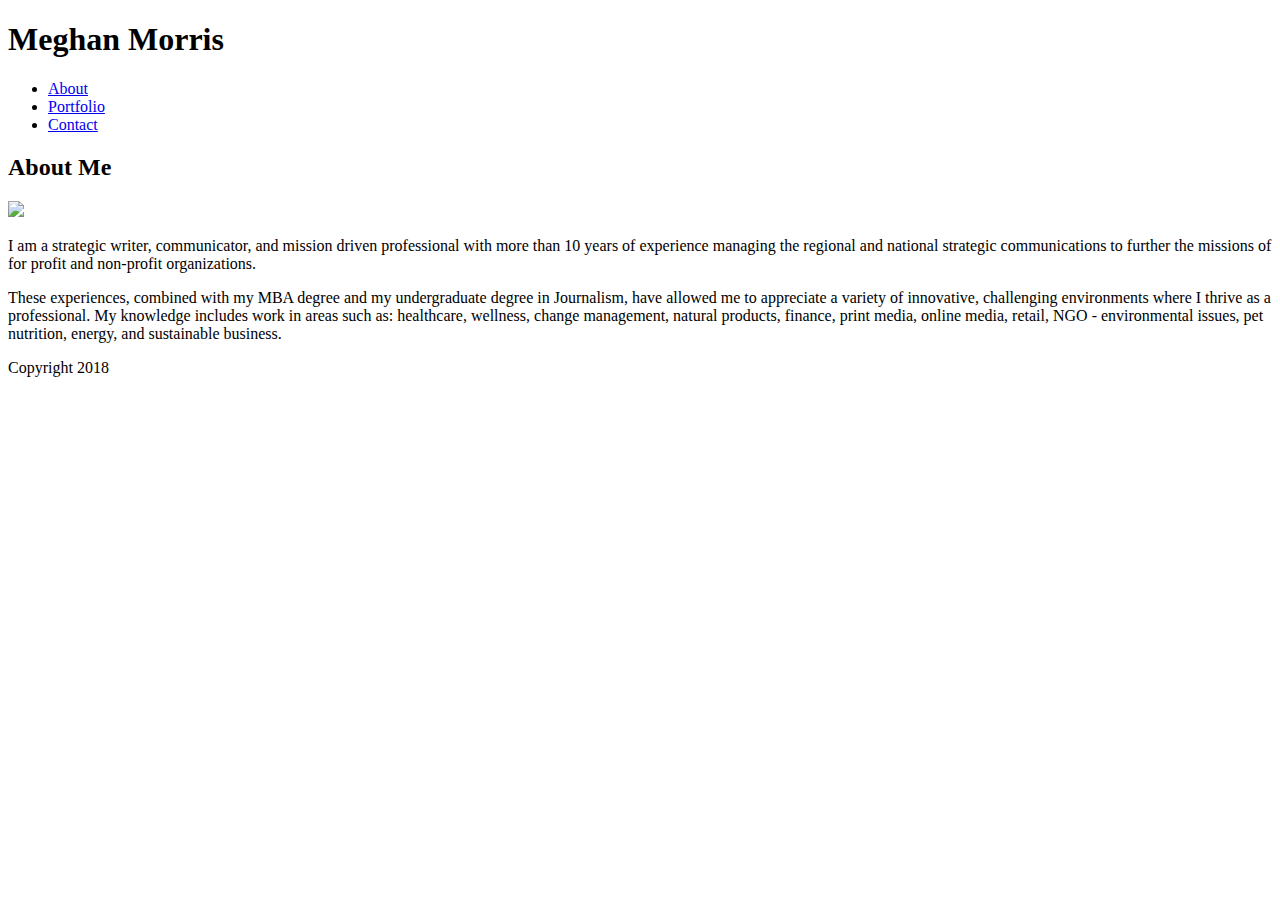
==== index.html @ 20b85f7e "formatting for portfolio sections" ====
<!DOCTYPE html>
<html lang="en-us">

<head>
  <meta charset="UTF-8">
  <title>My Portfolio</title>
  <link rel="stylesheet" type="text/css" href="assets/css/style.css">
</head>

<body>
    <h1>Meghan Morris</h1>
    
    <nav>
        <ul>
            <li><a href="#about">About</a></li>
            <li><a href="#portfolio">Portfolio</a></li>
            <li><a href="#contact">Contact</a></li>
        </ul>
    </nav>
        
    
    <h2>About Me</h2>

    <aside><img class="image" src="assets/images/ProfilePic.jpg"></aside>
    
    <section>
        <p>I am a strategic writer, communicator, and mission driven professional 
            with more than 10 years of experience managing the regional and national 
            strategic communications to further the missions of for profit and 
            non-profit organizations.</p> 
                    
        <p>These experiences, combined with my MBA degree 
            and my undergraduate degree in Journalism, have allowed me to appreciate a 
            variety of innovative, challenging environments where I thrive as a 
            professional. My knowledge includes work in areas such as: healthcare, 
            wellness, change management, natural products, finance, print media, 
            online media, retail, NGO - environmental issues, pet nutrition, energy, 
            and sustainable business.</p>
    </section>
</body>

    <footer>
        Copyright 2018
    </footer>
---- assets/css/style.css ----
.image {
    height: auto; 
    width: auto; 
    max-width: 300px; 
    max-height: 300px;
}

.container {
    position: relative; 
    max-width: 300px; /* Maximum width */
    margin: 0 auto; /* Center it */
  }
  
  .container .content {
    position: absolute; /* Position the background text */
    bottom: 0; /* At the bottom. Use top:0 to append it to the top */
    background: rgb(0, 0, 0); /* Fallback color */
    background: rgba(0, 0, 0, 0.5); /* Black background with 0.5 opacity */
    color: #f1f1f1; /* Grey text */
    width: 85%; /* Full width */
    padding: 20px; /* Some padding */
  }
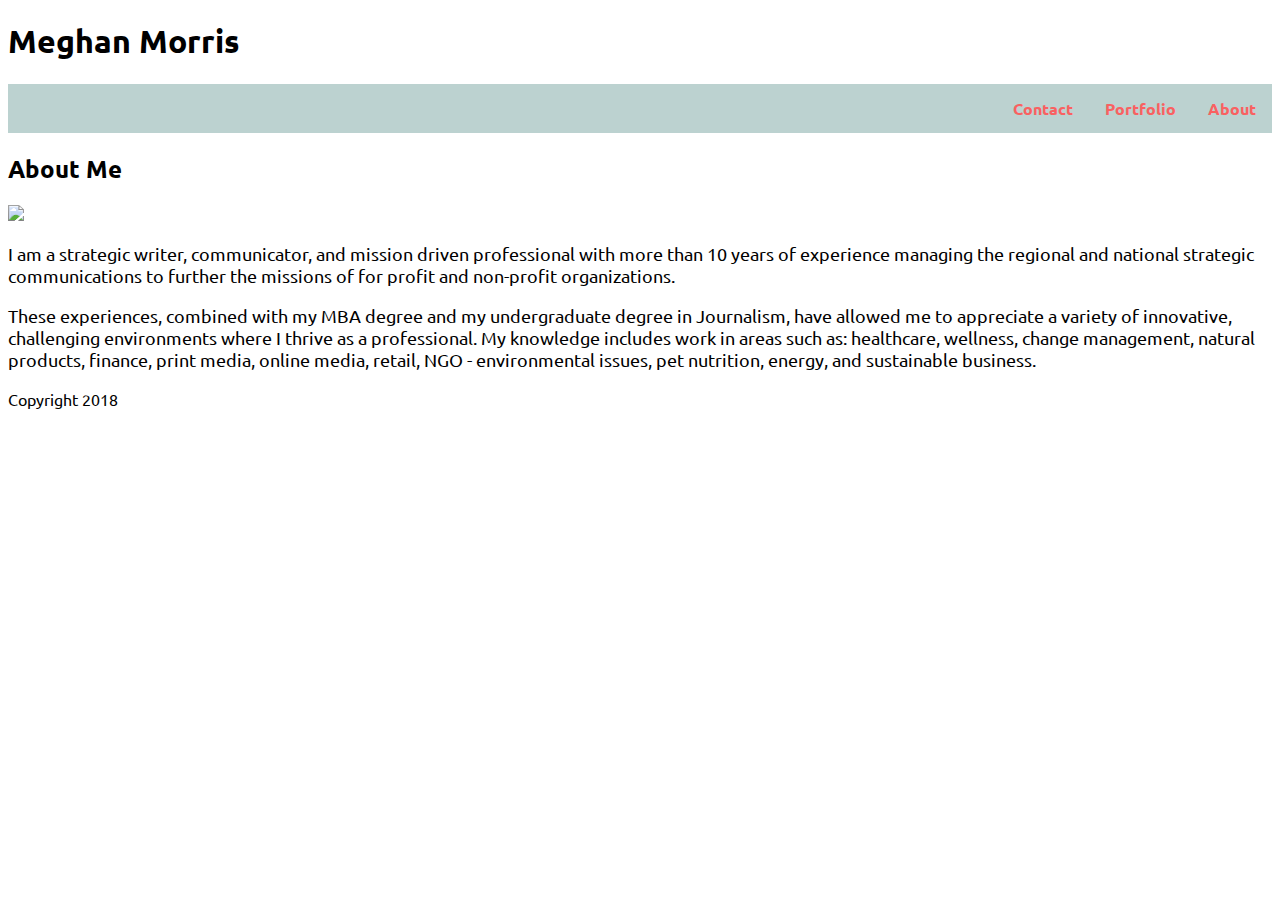
==== commit 1c8079dd: "Added Google fonts" ====
--- a/index.html
+++ b/index.html
@@ -5,19 +5,21 @@
   <meta charset="UTF-8">
   <title>My Portfolio</title>
   <link rel="stylesheet" type="text/css" href="assets/css/style.css">
+  <link href="https://fonts.googleapis.com/css?family=Ubuntu" rel="stylesheet">
 </head>
 
 <body>
     <h1>Meghan Morris</h1>
-    
-    <nav>
-        <ul>
-            <li><a href="#about">About</a></li>
-            <li><a href="#portfolio">Portfolio</a></li>
-            <li><a href="#contact">Contact</a></li>
-        </ul>
-    </nav>
-        
+
+    <header class="clearfix">
+        <nav>
+            <ul>
+                <li><a href="#about" class="active"><strong>About</strong></a></li>
+                <li><a href="#portfolio"><strong>Portfolio</strong></a></li>
+                <li><a href="#contact"><strong>Contact</strong></a></li>
+            </ul>
+        </nav>
+    </header> 
     
     <h2>About Me</h2>
 
--- a/assets/css/style.css
+++ b/assets/css/style.css
@@ -1,3 +1,62 @@
+.clearfix::after {
+    content: "";
+    display: block;
+    clear: both;
+}
+
+h1 {
+    font-family: 'Ubuntu', sans-serif;
+
+}
+
+h2 {
+    font-family: 'Ubuntu', sans-serif;
+}
+
+p {
+    font-family: 'Ubuntu', sans-serif;
+    font-size: 18px;
+}
+
+footer{
+    font-family: 'Ubuntu', sans-serif;
+}
+
+form {
+    font-family: sans-serif;
+}
+
+/*Code for navigation bar*/
+ul {
+    list-style-type: none;
+    margin: 0;
+    padding: 0;
+    overflow: hidden;
+    background-color: #bcd2d0;
+    font-family: 'Ubuntu', sans-serif;
+}
+
+li {
+    float: right;
+}
+
+li a {
+    display: inline-block;
+    color: #f96161;
+    text-align: center;
+    padding: 14px 16px;
+    text-decoration: none;
+}
+
+li a:hover {
+    background-color: #e5c3c6;
+}
+
+active {
+    background-color: #e1e9b7;
+}
+
+/*Code for portfolio images with banners*/
 .image {
     height: auto; 
     width: auto; 
@@ -17,6 +76,7 @@
     background: rgb(0, 0, 0); /* Fallback color */
     background: rgba(0, 0, 0, 0.5); /* Black background with 0.5 opacity */
     color: #f1f1f1; /* Grey text */
-    width: 85%; /* Full width */
+    width: 85%; /* Adjusted width */
     padding: 20px; /* Some padding */
+    font-family: 'Ubuntu', sans-serif;
   }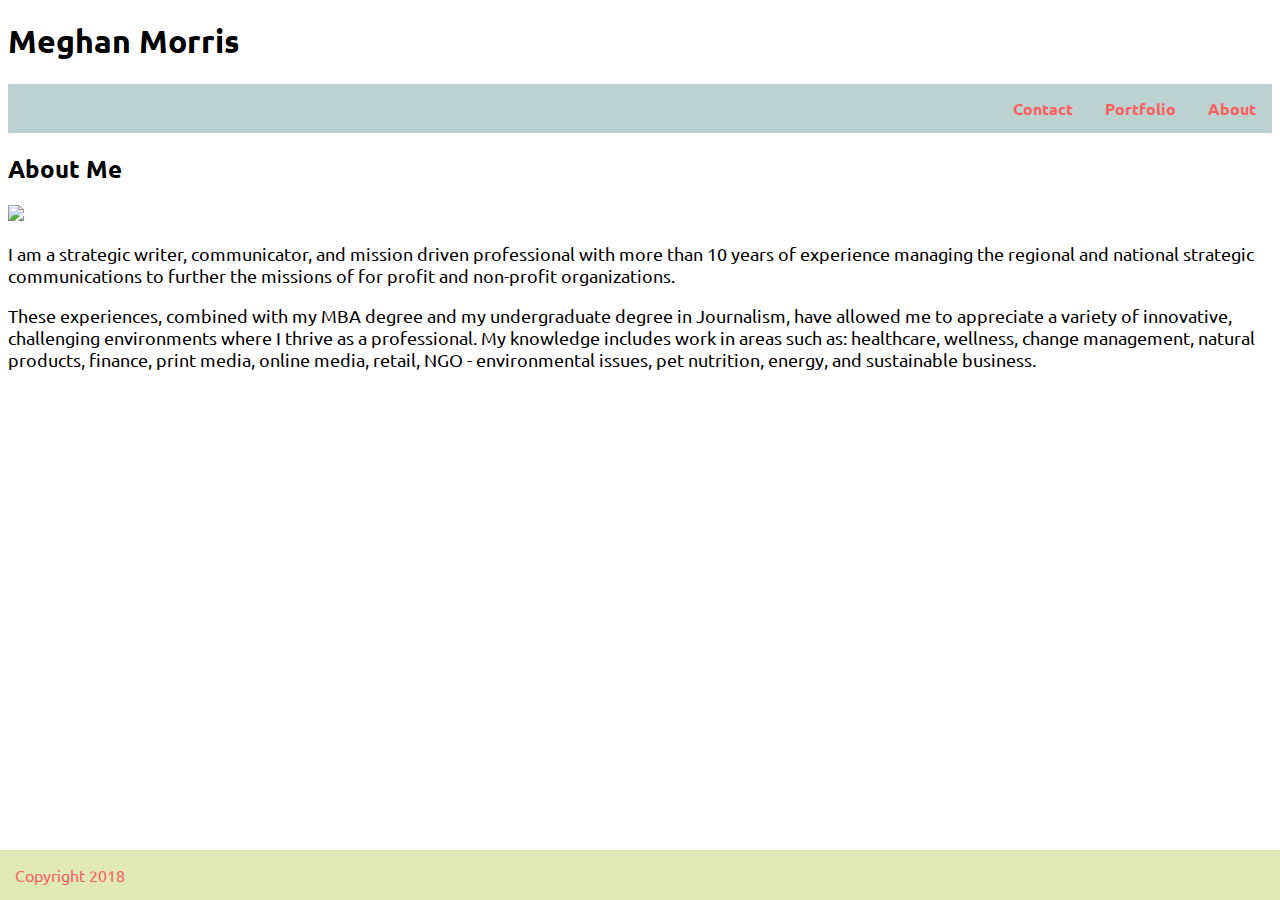
==== commit e0ec6d3d: "Added sticky footer" ====
--- a/index.html
+++ b/index.html
@@ -40,7 +40,9 @@
             and sustainable business.</p>
     </section>
 </body>
-
+<br>
+<br>
+<br>
     <footer>
         Copyright 2018
     </footer>--- a/assets/css/style.css
+++ b/assets/css/style.css
@@ -24,6 +24,16 @@
 
 form {
     font-family: sans-serif;
+}
+
+footer {
+    background-color: #e1e9b7;
+    color:#f96161;
+    padding: 15px;
+    position: fixed;
+    left: 0;
+    bottom: 0;
+    width: 100%;
 }
 
 /*Code for navigation bar*/
@@ -64,6 +74,13 @@
     max-height: 300px;
 }
 
+.img-container {
+    float: left;
+    width: 33.33%;
+    padding: 5px;
+    margin: 5px 5px 15px 5px;
+}
+
 .container {
     position: relative; 
     max-width: 300px; /* Maximum width */
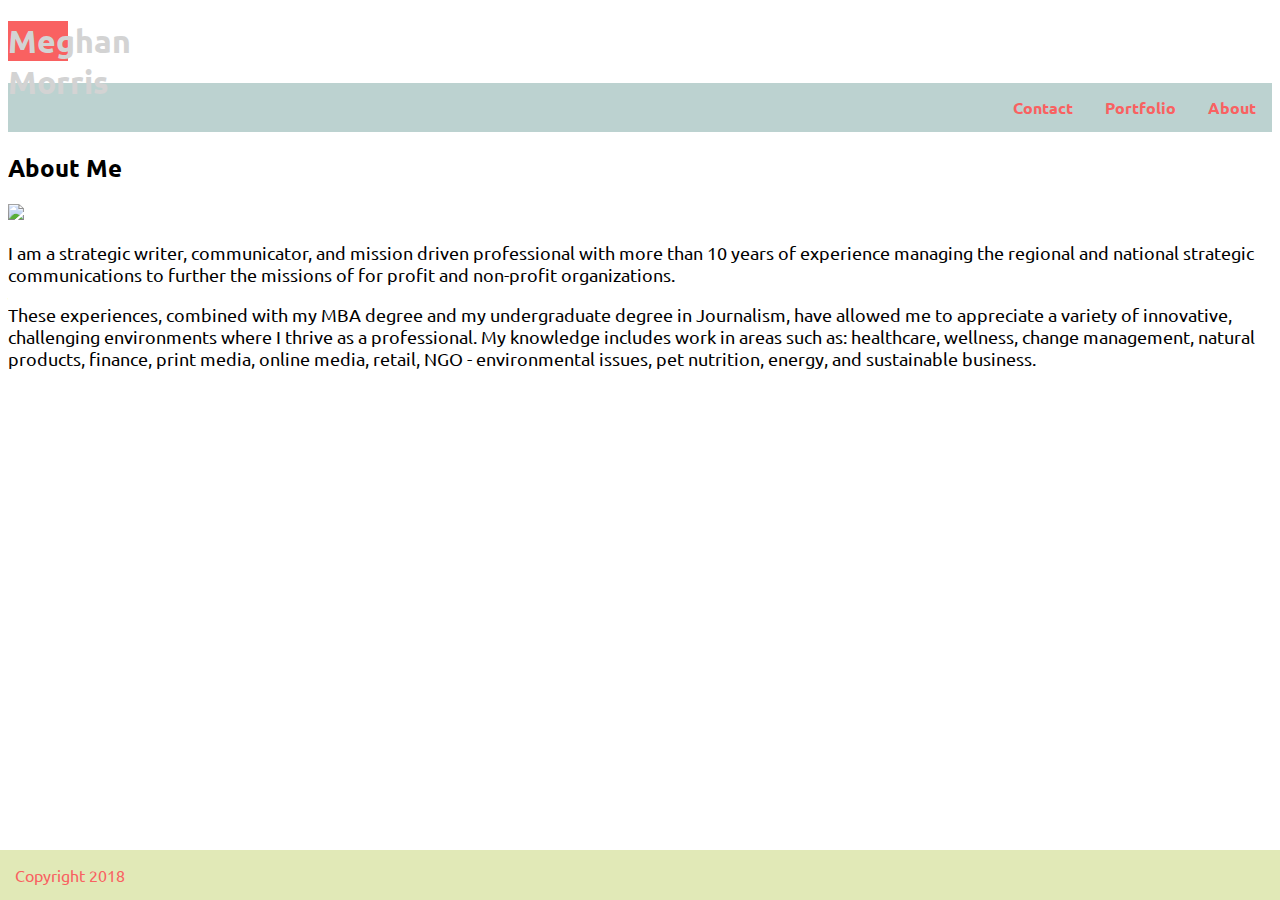
==== commit e211e2f1: "added box for name plate" ====
--- a/index.html
+++ b/index.html
@@ -9,7 +9,7 @@
 </head>
 
 <body>
-    <h1>Meghan Morris</h1>
+    <h1 class="box1">Meghan Morris</h1>
 
     <header class="clearfix">
         <nav>
--- a/assets/css/style.css
+++ b/assets/css/style.css
@@ -7,6 +7,14 @@
 h1 {
     font-family: 'Ubuntu', sans-serif;
 
+}
+
+.box1 {
+    position: relative;
+    background: #f96161;
+    color: lightgray;
+    height: 40px;
+    width: 60px;
 }
 
 h2 {
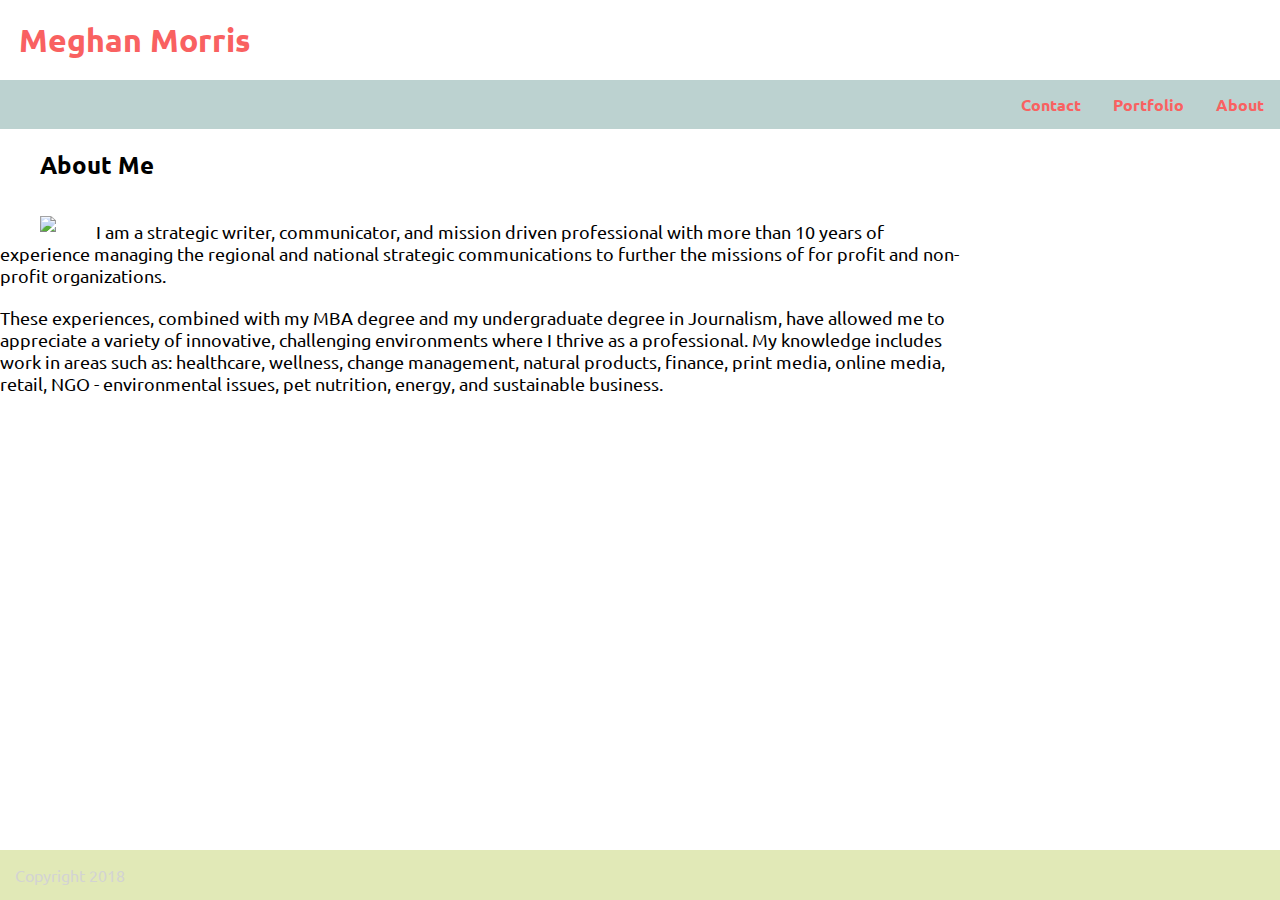
==== commit f25c40cc: "Added background image, updated header, updated picture sizes" ====
--- a/index.html
+++ b/index.html
@@ -21,24 +21,27 @@
         </nav>
     </header> 
     
-    <h2>About Me</h2>
-
-    <aside><img class="image" src="assets/images/ProfilePic.jpg"></aside>
+    <div>
+        <h2>About Me</h2>
+        
+        <aside><img class="image" src="assets/images/ProfilePic.jpg"></aside>
     
-    <section>
-        <p>I am a strategic writer, communicator, and mission driven professional 
+        <section>
+            <p>I am a strategic writer, communicator, and mission driven professional 
             with more than 10 years of experience managing the regional and national 
             strategic communications to further the missions of for profit and 
             non-profit organizations.</p> 
                     
-        <p>These experiences, combined with my MBA degree 
+            <p>These experiences, combined with my MBA degree 
             and my undergraduate degree in Journalism, have allowed me to appreciate a 
             variety of innovative, challenging environments where I thrive as a 
             professional. My knowledge includes work in areas such as: healthcare, 
             wellness, change management, natural products, finance, print media, 
             online media, retail, NGO - environmental issues, pet nutrition, energy, 
             and sustainable business.</p>
-    </section>
+        </section>
+    </div>
+    
 </body>
 <br>
 <br>
--- a/assets/css/style.css
+++ b/assets/css/style.css
@@ -9,21 +9,38 @@
 
 }
 
+body {
+    margin: 0;
+    background-image: url('file://C:/Users/megha/Desktop/code/Basic-Portfolio/assets/images/wavegrid/wavegrid_@2X.png');
+}
+
 .box1 {
     position: relative;
-    background: #f96161;
-    color: lightgray;
-    height: 40px;
-    width: 60px;
+    background: transparent;
+    color: #f96161;
+    height: 50px;
+    width: 250px;
+    margin: 0;
+    padding: 20px 10px 10px 10px;
+    text-align: center;
 }
 
 h2 {
     font-family: 'Ubuntu', sans-serif;
+    margin-left: 40px;
+}
+
+aside {
+    float: left;
+    margin: 15px 40px 0 40px;
 }
 
 p {
     font-family: 'Ubuntu', sans-serif;
     font-size: 18px;
+    width: 75%;
+    margin: auto 0;
+    padding-top: 20px;
 }
 
 footer{
@@ -36,7 +53,7 @@
 
 footer {
     background-color: #e1e9b7;
-    color:#f96161;
+    color:lightgray;
     padding: 15px;
     position: fixed;
     left: 0;
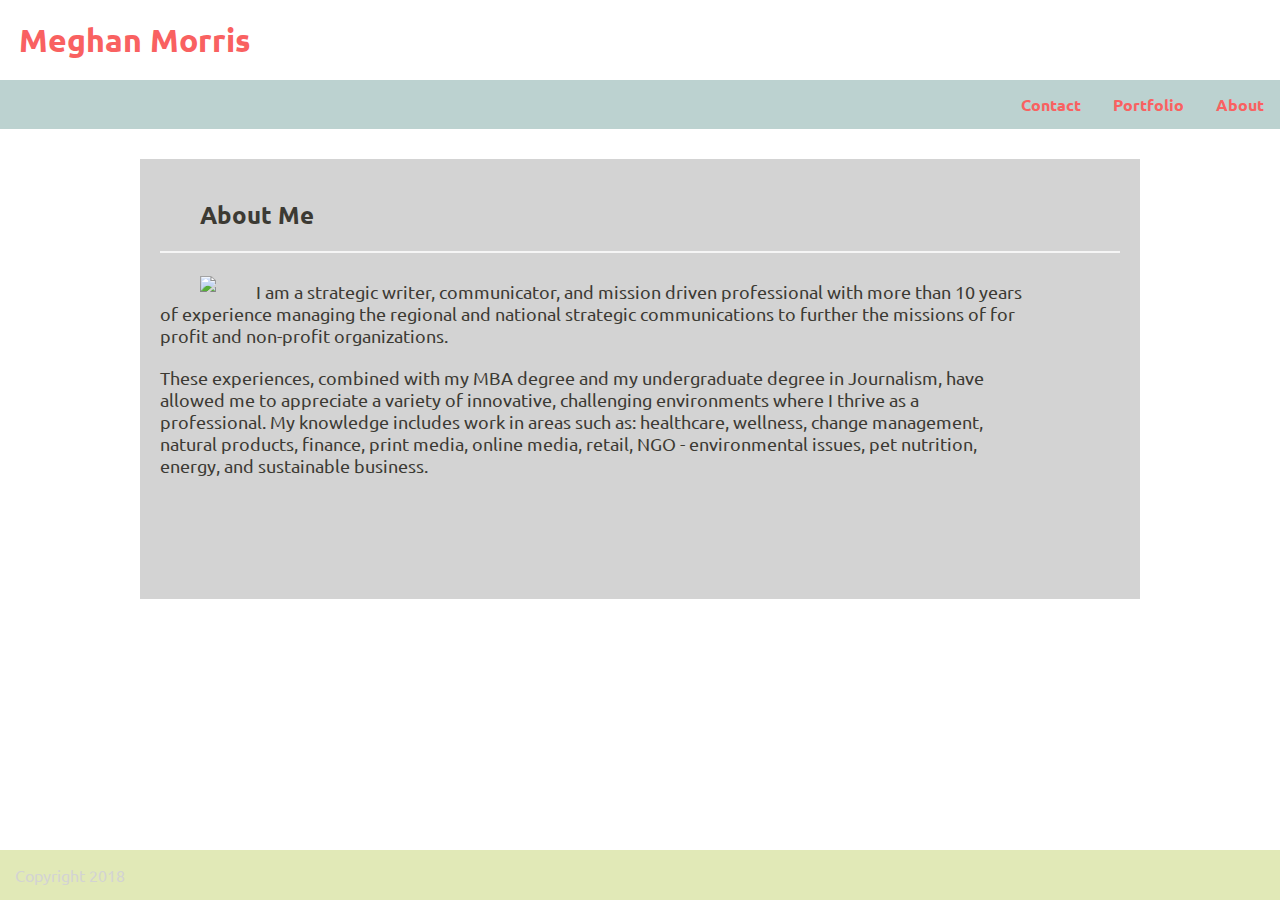
==== commit 9290b7ad: "Updated style for index page and added box around content" ====
--- a/index.html
+++ b/index.html
@@ -21,9 +21,11 @@
         </nav>
     </header> 
     
-    <div>
+    <div class="box2 clearfix">
         <h2>About Me</h2>
-        
+
+        <hr>
+
         <aside><img class="image" src="assets/images/ProfilePic.jpg"></aside>
     
         <section>
--- a/assets/css/style.css
+++ b/assets/css/style.css
@@ -28,6 +28,23 @@
 h2 {
     font-family: 'Ubuntu', sans-serif;
     margin-left: 40px;
+    color: #3C3A33;
+}
+
+hr {
+    height: 0;
+    max-height: 0;
+    border-style: solid;
+    color: whitesmoke;
+}
+
+.box2 {
+    position: relative;
+    background: lightgray;
+    height: 400px;
+    width: 75%;
+    margin: auto;
+    padding: 20px;
 }
 
 aside {
@@ -38,9 +55,10 @@
 p {
     font-family: 'Ubuntu', sans-serif;
     font-size: 18px;
-    width: 75%;
+    width: 90%;
     margin: auto 0;
     padding-top: 20px;
+    color: #3C3A33;
 }
 
 footer{
@@ -64,7 +82,7 @@
 /*Code for navigation bar*/
 ul {
     list-style-type: none;
-    margin: 0;
+    margin: 0 0 30px 0;
     padding: 0;
     overflow: hidden;
     background-color: #bcd2d0;
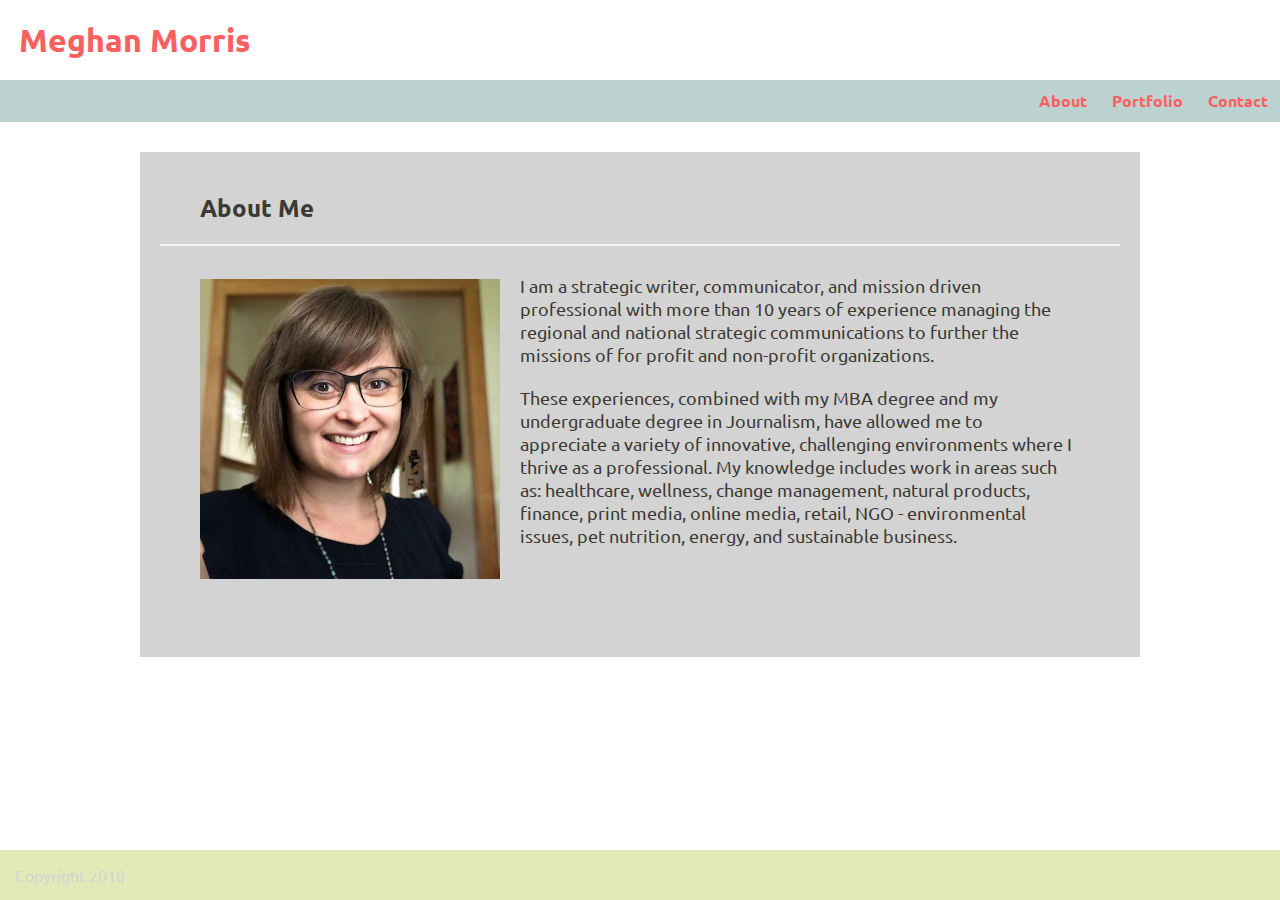
==== commit 8c41f1d5: "Adjusted profile pic, added social media icons" ====
--- a/index.html
+++ b/index.html
@@ -3,9 +3,10 @@
 
 <head>
   <meta charset="UTF-8">
-  <title>My Portfolio</title>
+  <title>My Portfolio - About Me</title>
   <link rel="stylesheet" type="text/css" href="assets/css/style.css">
   <link href="https://fonts.googleapis.com/css?family=Ubuntu" rel="stylesheet">
+  <link rel="stylesheet" href="https://use.fontawesome.com/releases/v5.3.1/css/all.css" integrity="sha384-mzrmE5qonljUremFsqc01SB46JvROS7bZs3IO2EmfFsd15uHvIt+Y8vEf7N7fWAU" crossorigin="anonymous">
 </head>
 
 <body>
@@ -14,19 +15,26 @@
     <header class="clearfix">
         <nav>
             <ul>
-                <li><a href="#about" class="active"><strong>About</strong></a></li>
-                <li><a href="#portfolio"><strong>Portfolio</strong></a></li>
-                <li><a href="#contact"><strong>Contact</strong></a></li>
+                <li><a href="contact.html"><strong>Contact</strong></a></li>
+                <li><a href="portfolio.html"><strong>Portfolio</strong></a></li>
+                <li><a href="index.html" class="active"><strong>About</strong></a></li>
             </ul>
         </nav>
     </header> 
     
-    <div class="box2 clearfix">
+    <div class="profilebox clearfix">
         <h2>About Me</h2>
 
         <hr>
 
-        <aside><img class="image" src="assets/images/ProfilePic.jpg"></aside>
+        <aside><img class="image" src="assets/images/ProfilePic-square.jpg">
+            <div class="clearfix">
+            <i class="fab fa-linkedin fa-3x fabspecifics"></i>
+            <i class="fab fa-github-square fa-3x fabspecifics"></i>
+            <i class="fab fa-stack-overflow fa-3x fabspecifics"></i>
+            <i class="fab fa-instagram fa-3x fabspecifics"></i>
+            </div>
+        </aside>
     
         <section>
             <p>I am a strategic writer, communicator, and mission driven professional 
--- a/assets/css/style.css
+++ b/assets/css/style.css
@@ -38,10 +38,28 @@
     color: whitesmoke;
 }
 
-.box2 {
+.profilebox {
+    position: relative;
+    background: lightgray;
+    height: 465px;
+    width: 75%;
+    margin: auto;
+    padding: 20px;
+}
+
+.contactbox {
     position: relative;
     background: lightgray;
     height: 400px;
+    width: 50%;
+    margin: auto;
+    padding: 20px;
+}
+
+.portfoliobox {
+    position: relative;
+    background: lightgray;
+    height: 750px;
     width: 75%;
     margin: auto;
     padding: 20px;
@@ -49,16 +67,17 @@
 
 aside {
     float: left;
-    margin: 15px 40px 0 40px;
+    margin: 15px 10px 0 30px;
 }
 
 p {
     font-family: 'Ubuntu', sans-serif;
     font-size: 18px;
-    width: 90%;
+    width: 95%;
     margin: auto 0;
     padding-top: 20px;
     color: #3C3A33;
+    line-height: 23px;
 }
 
 footer{
@@ -67,6 +86,25 @@
 
 form {
     font-family: sans-serif;
+    padding: 20px;
+    margin-bottom: 10px;
+}
+
+textarea {
+    font-family: sans-serif;
+    color: grey;
+}
+
+button {
+    margin-bottom: 40px;
+}
+
+.fabspecifics {
+    color: whitesmoke;
+    margin-bottom: 20px;
+    margin-left: 25px;
+    line-height: 16px;
+    letter-spacing: 5px;
 }
 
 footer {
@@ -98,11 +136,15 @@
     color: #f96161;
     text-align: center;
     padding: 14px 16px;
+    margin: -3.6px;
     text-decoration: none;
 }
 
 li a:hover {
     background-color: #e5c3c6;
+    padding: 10px 15px;
+    margin: 0px;
+    cursor: pointer;
 }
 
 active {
@@ -115,28 +157,32 @@
     width: auto; 
     max-width: 300px; 
     max-height: 300px;
+    margin: 10px;
 }
 
 .img-container {
     float: left;
     width: 33.33%;
     padding: 5px;
-    margin: 5px 5px 15px 5px;
+    margin: 10px;
 }
 
 .container {
     position: relative; 
-    max-width: 300px; /* Maximum width */
-    margin: 0 auto; /* Center it */
+    max-width: 300px; 
+    margin: 0 auto; 
   }
   
-  .container .content {
-    position: absolute; /* Position the background text */
-    bottom: 0; /* At the bottom. Use top:0 to append it to the top */
-    background: rgb(0, 0, 0); /* Fallback color */
-    background: rgba(0, 0, 0, 0.5); /* Black background with 0.5 opacity */
-    color: #f1f1f1; /* Grey text */
-    width: 85%; /* Adjusted width */
-    padding: 20px; /* Some padding */
+.container .content {
+    position: absolute; 
+    bottom: 0; 
+    background: rgb(248, 248, 248); /* Fallback color */
+    background: rgba(248, 248, 248, 0.5); /* Grey background with 0.5 opacity */
+    color:black;
+    width: 85%; 
+    padding: 20px; 
     font-family: 'Ubuntu', sans-serif;
-  }+    font-size: 15px;
+  }
+
+
